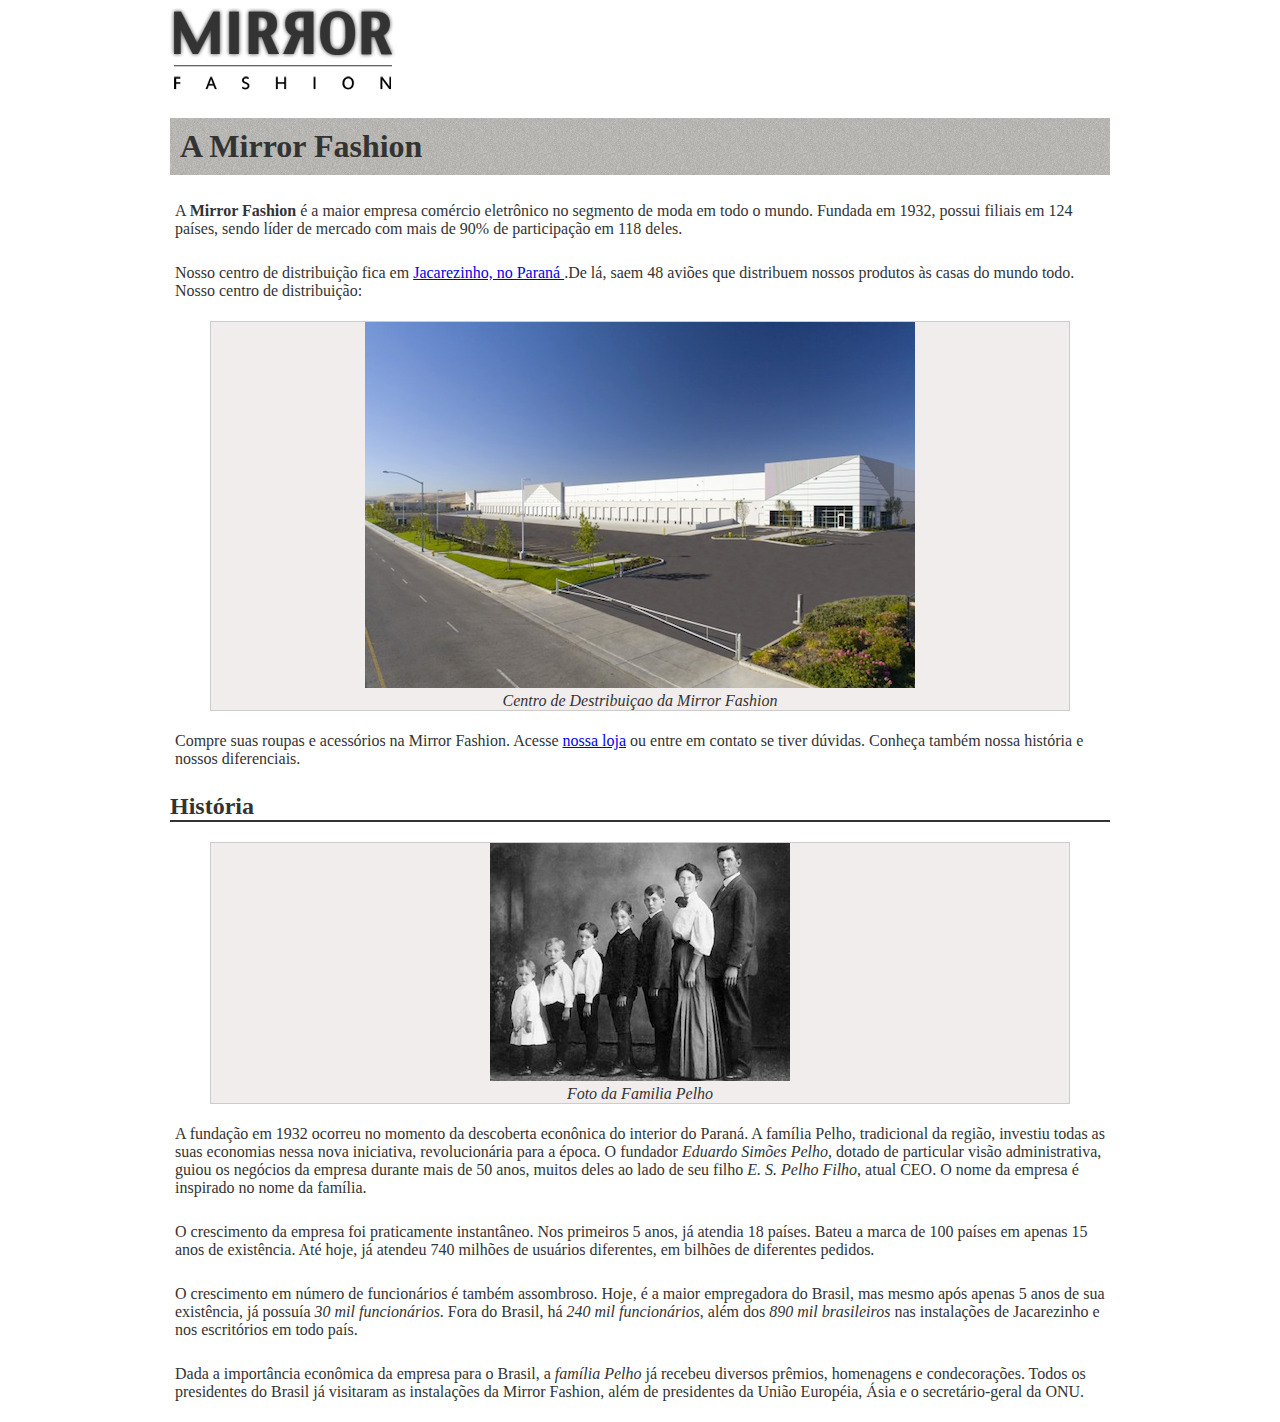
==== index1.html @ e60ee25f "exercicios de link" ====
<!DOCTYPE html>
  <html>
    <head>
      <meta charset="UTF-8"> 
      <title>Sobre a Mirror Fashion</title> 
       <link rel="stylesheet" href="mirrorfashion/css/index.css">
    </head>
       <body>        
        <img src="logo.png" alt="Logo da Mirror Fashion">
         <h1>A Mirror Fashion</h1>
            
      <p>
        A <strong> Mirror Fashion</strong> é a maior empresa comércio eletrônico no segmento de moda em todo o mundo. 
  Fundada em 1932, possui filiais em 124 países, sendo líder de mercado com mais de 90% de 
  participação em 118 deles.
      </p>
      

  <p>
  Nosso centro de distribuição fica em <a href="https://maps.google.com.br/?q=Jacarezinho">
Jacarezinho, no Paraná
</a> .De lá, saem 48 aviões que 
  distribuem nossos produtos às casas do mundo todo. Nosso centro de distribuição:
  </p>

  <figure>
        <img src="centro-distribuicao.png" alt="Foto do centro de distribuição da Mirror Fashion">

        <figcaption>Centro de Destribuiçao da Mirror Fashion</figcaption>
      </figure>

  <p>
  Compre suas roupas e acessórios na Mirror Fashion. Acesse <a  href="index.html">nossa loja</a> ou entre em contato 
  se tiver dúvidas. Conheça também nossa história e nossos diferenciais.
    </p>

  
  <h2>História</h2>
  

  <figure>
    <img src="familia-pelho.jpg" alt="Foto da Familia Pelho">

    <figcaption>Foto da Familia Pelho</figcaption>
  </figure>

  <p>
  A fundação em 1932 ocorreu no momento da descoberta econônica do interior do Paraná. A 
  família Pelho, tradicional da região, investiu todas as suas economias nessa nova iniciativa, 
  revolucionária para a época. O fundador <em>Eduardo Simões Pelho</em>, dotado de particular visão 
  administrativa, guiou os negócios da empresa durante mais de 50 anos, muitos deles ao lado 
  de seu filho <em>E. S. Pelho Filho</em>, atual CEO. O nome da empresa é inspirado no nome da família.
  </p>

  <p>
  O crescimento da empresa foi praticamente instantâneo. Nos primeiros 5 anos, já atendia 18 países. 
  Bateu a marca de 100 países em apenas 15 anos de existência. Até hoje, já atendeu 740 milhões 
  de usuários diferentes, em bilhões de diferentes pedidos.
  </p>

  <p>
  O crescimento em número de funcionários é também assombroso. Hoje, é a maior empregadora do 
  Brasil, mas mesmo após apenas 5 anos de sua existência, já possuía <em>30 mil funcionários</em>. Fora do 
  Brasil, há <em>240 mil funcionários</em>, além dos <em>890 mil brasileiros</em> nas instalações de Jacarezinho e 
  nos escritórios em todo país.
  </p>

  <p>
  Dada a importância econômica da empresa para o Brasil, a <em>família Pelho</em> já recebeu diversos prêmios, 
  homenagens e condecorações. Todos os presidentes do Brasil já visitaram as instalações da Mirror 
  Fashion, além de presidentes da União Européia, Ásia e o secretário-geral da ONU.
   </p>

        </body>
  </html>
---- mirrorfashion/css/index.css ----
body {
		color: #333333;
		font-family: "Lucida Sans Unicode", "Lucida Grande", "sans serif";
		margin-left: auto;
		margin-right: auto;
		width: 940px;
	}

	 h1 {
		background-image: url(../img/sobre-background.jpg);
		padding: 10px;
	     } 

	 h2 {
		border-bottom: 2px solid #333333;
		 }

	 figure {
		    background-color: #F2EDED;
			border:1px solid #ccc;
			text-align: center;
		 }

	 figcaption { 
		font-style: italic;
		 }		

	p{
		padding: 5px;
	}
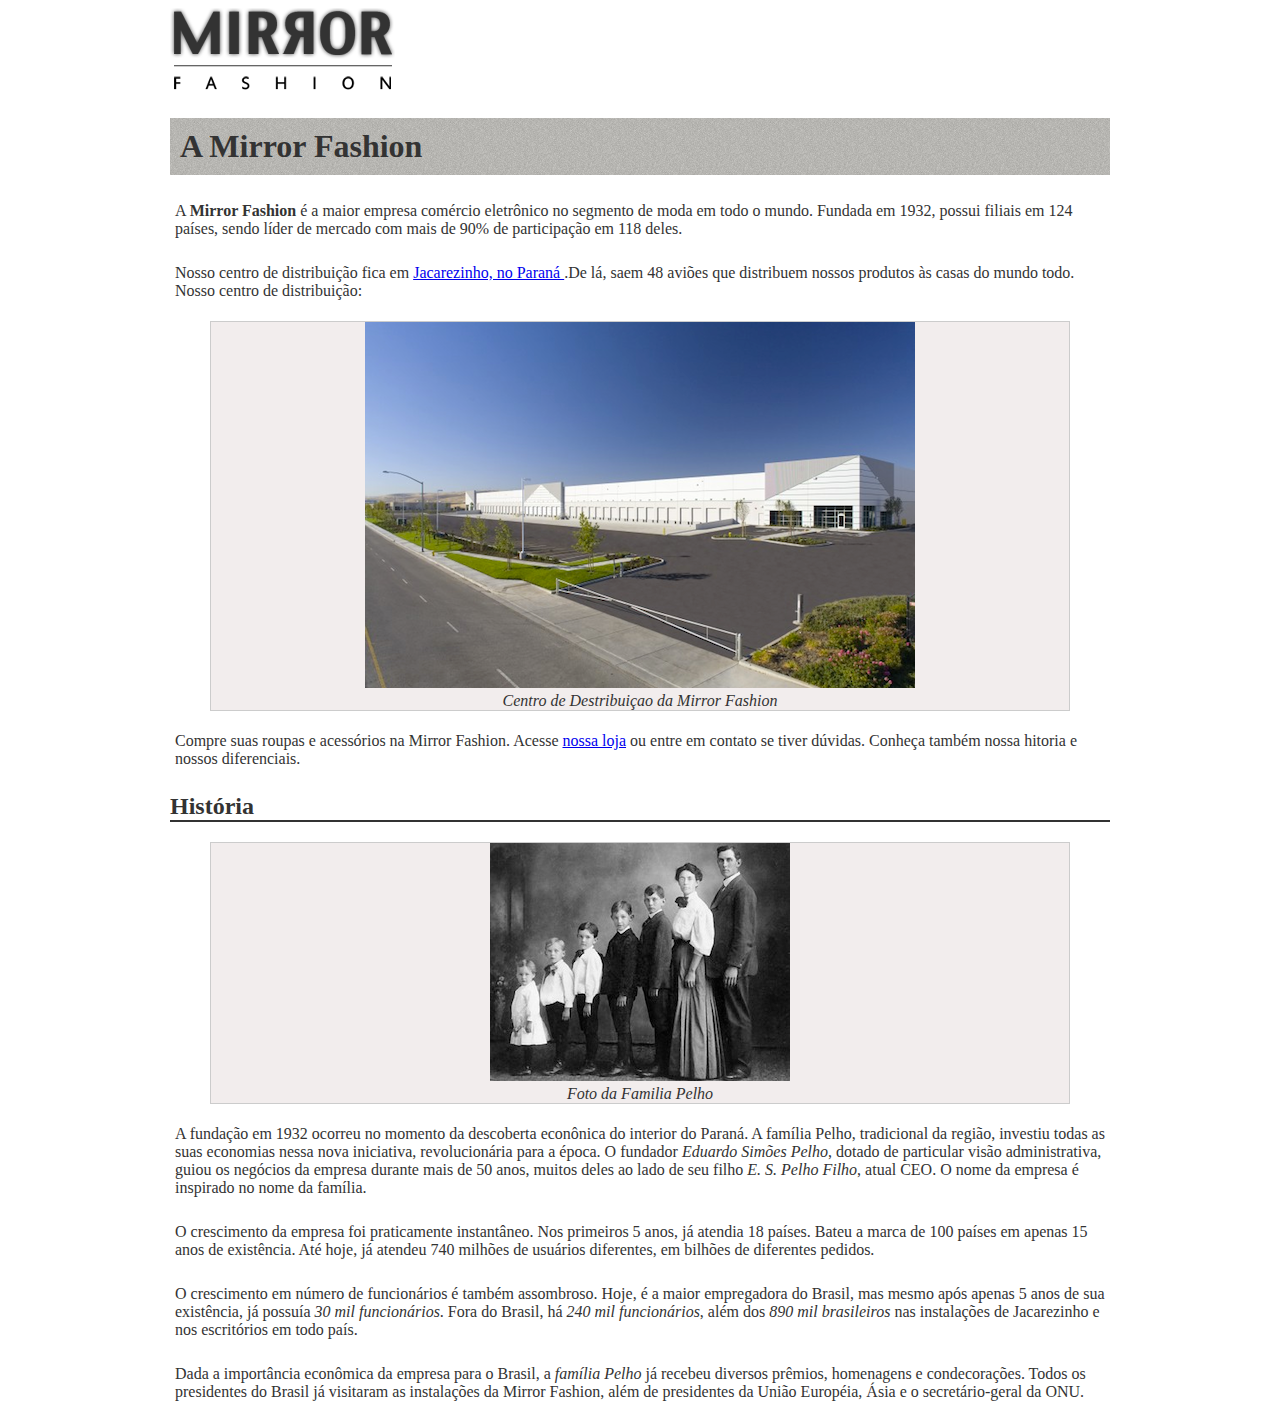
==== commit be89d82b: "exercicios de link" ====
--- a/index1.html
+++ b/index1.html
@@ -30,8 +30,8 @@
       </figure>
 
   <p>
-  Compre suas roupas e acessórios na Mirror Fashion. Acesse <a  href="index.html">nossa loja</a> ou entre em contato 
-  se tiver dúvidas. Conheça também nossa história e nossos diferenciais.
+  Compre suas roupas e acessórios na Mirror Fashion. Acesse <a  href="mirrorfashion/index.html">nossa loja</a> ou entre em contato 
+  se tiver dúvidas. Conheça também nossa hitoria e nossos diferenciais.
     </p>
 
   
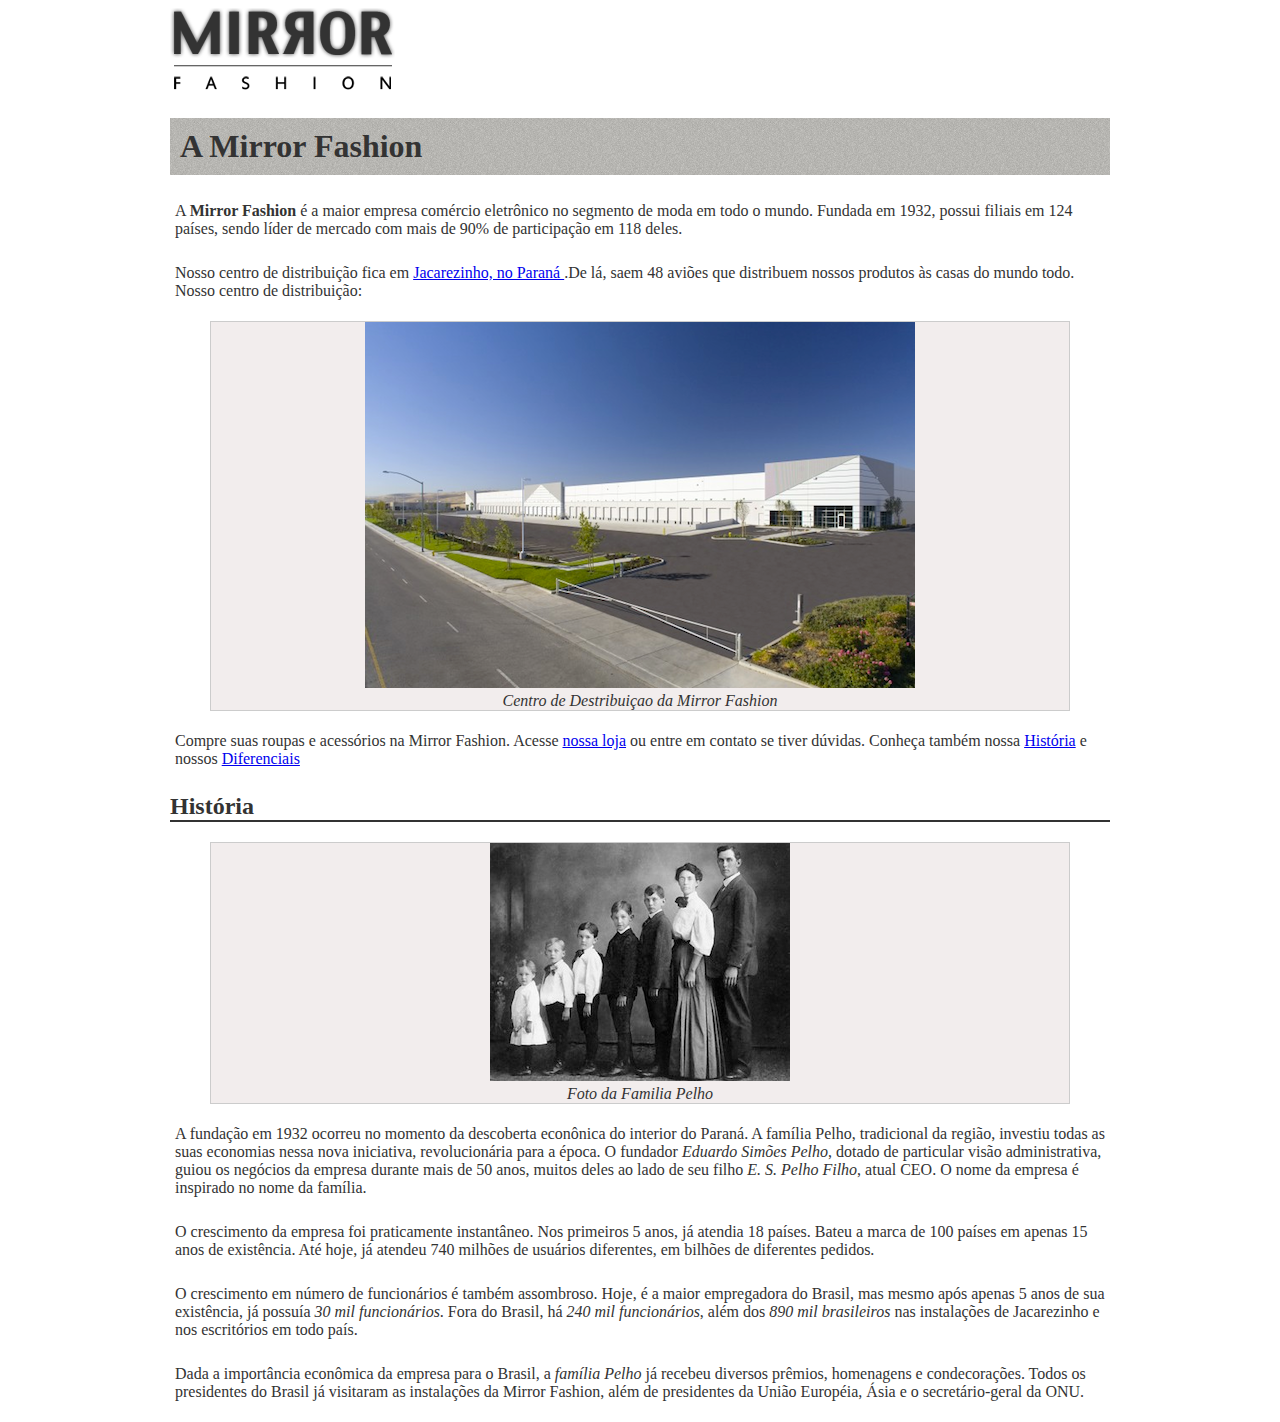
==== commit a8acc60a: "exercicios de link" ====
--- a/index1.html
+++ b/index1.html
@@ -31,11 +31,11 @@
 
   <p>
   Compre suas roupas e acessórios na Mirror Fashion. Acesse <a  href="mirrorfashion/index.html">nossa loja</a> ou entre em contato 
-  se tiver dúvidas. Conheça também nossa hitoria e nossos diferenciais.
+  se tiver dúvidas. Conheça também nossa <a href="história">História</a> e nossos <a href="mirrorfashion/sobre.html">Diferenciais</a>
     </p>
 
   
-  <h2>História</h2>
+  <h2 id="historia">História</h2>
   
 
   <figure>
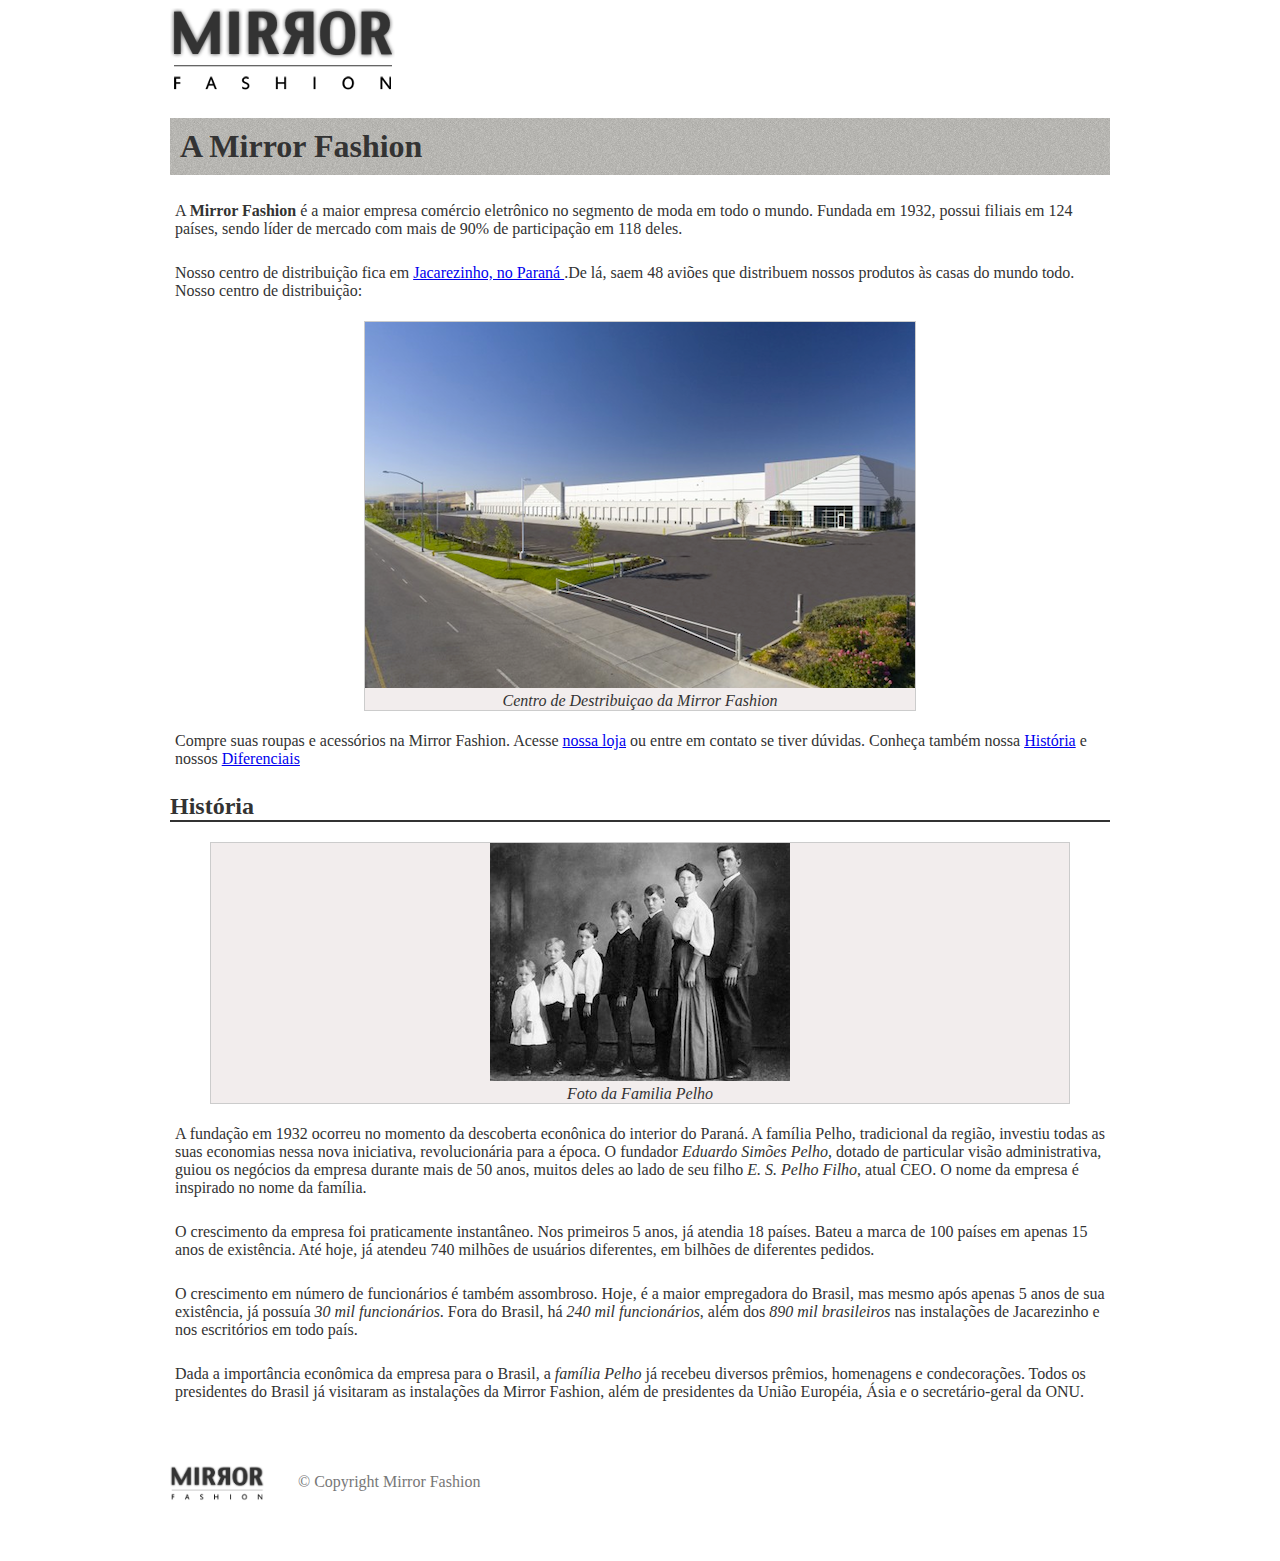
==== commit 769cfd90: "exercicios seletor de css e flutuação" ====
--- a/index1.html
+++ b/index1.html
@@ -23,9 +23,9 @@
   distribuem nossos produtos às casas do mundo todo. Nosso centro de distribuição:
   </p>
 
-  <figure>
+      <figure id="centro-distribuicao">
         <img src="centro-distribuicao.png" alt="Foto do centro de distribuição da Mirror Fashion">
-
+        
         <figcaption>Centro de Destribuiçao da Mirror Fashion</figcaption>
       </figure>
 
@@ -70,6 +70,11 @@
   homenagens e condecorações. Todos os presidentes do Brasil já visitaram as instalações da Mirror 
   Fashion, além de presidentes da União Européia, Ásia e o secretário-geral da ONU.
    </p>
+        <div id="rodape"/>
+             <img src="mirrorfashion/img/logo.png" alt="Logo da Mirror Fashion">
 
+             &copy; Copyright Mirror Fashion
+
+        </div>
         </body>
   </html>--- a/mirrorfashion/css/index.css
+++ b/mirrorfashion/css/index.css
@@ -28,3 +28,17 @@
 	p{
 		padding: 5px;
 	}
+
+	#centro-distribuicao {							
+        margin-left: auto;
+        margin-right: auto;
+        width: 550px
+	}
+
+	#rodape {color: #777;
+			 margin:30px 0;
+			 padding:30px 0;}
+
+	#rodape img {margin-right: 30px;
+				 vertical-align: middle;
+				 width: 94px;}		 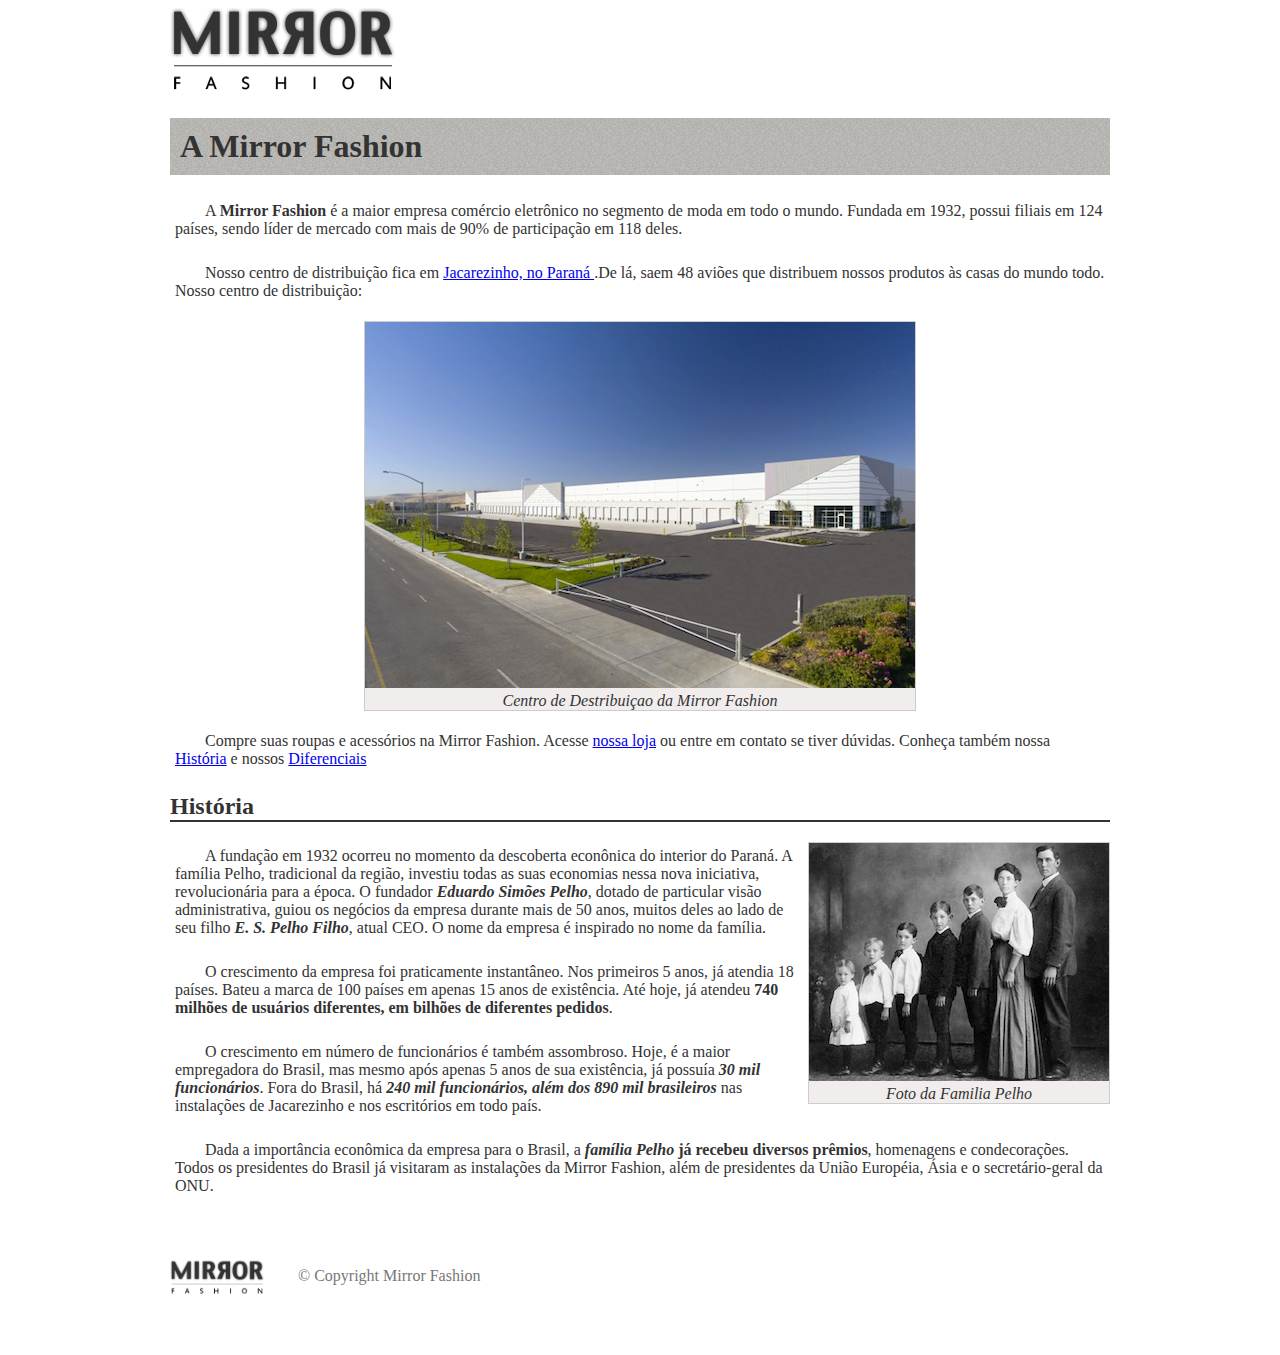
==== commit 8fafa6be: "exercicios seletor de css e flutuação" ====
--- a/index1.html
+++ b/index1.html
@@ -38,35 +38,35 @@
   <h2 id="historia">História</h2>
   
 
-  <figure>
+  <figure id="familia-pelho">
     <img src="familia-pelho.jpg" alt="Foto da Familia Pelho">
 
     <figcaption>Foto da Familia Pelho</figcaption>
   </figure>
 
   <p>
-  A fundação em 1932 ocorreu no momento da descoberta econônica do interior do Paraná. A 
+    A fundação em 1932 ocorreu no momento da descoberta econônica do interior do Paraná. A 
   família Pelho, tradicional da região, investiu todas as suas economias nessa nova iniciativa, 
-  revolucionária para a época. O fundador <em>Eduardo Simões Pelho</em>, dotado de particular visão 
+  revolucionária para a época. O fundador <b><i>Eduardo Simões Pelho</i></b>, dotado de particular visão 
   administrativa, guiou os negócios da empresa durante mais de 50 anos, muitos deles ao lado 
-  de seu filho <em>E. S. Pelho Filho</em>, atual CEO. O nome da empresa é inspirado no nome da família.
+  de seu filho <b><i>E. S. Pelho Filho</i></b>, atual CEO. O nome da empresa é inspirado no nome da família.
   </p>
 
   <p>
-  O crescimento da empresa foi praticamente instantâneo. Nos primeiros 5 anos, já atendia 18 países. 
-  Bateu a marca de 100 países em apenas 15 anos de existência. Até hoje, já atendeu 740 milhões 
-  de usuários diferentes, em bilhões de diferentes pedidos.
+    O crescimento da empresa foi praticamente instantâneo. Nos primeiros 5 anos, já atendia 18 países. 
+  Bateu a marca de 100 países em apenas 15 anos de existência. Até hoje, já atendeu <b>740 milhões 
+  de usuários diferentes, em bilhões de diferentes pedidos</b>.
   </p>
 
   <p>
-  O crescimento em número de funcionários é também assombroso. Hoje, é a maior empregadora do 
-  Brasil, mas mesmo após apenas 5 anos de sua existência, já possuía <em>30 mil funcionários</em>. Fora do 
-  Brasil, há <em>240 mil funcionários</em>, além dos <em>890 mil brasileiros</em> nas instalações de Jacarezinho e 
+    O crescimento em número de funcionários é também assombroso. Hoje, é a maior empregadora do 
+  Brasil, mas mesmo após apenas 5 anos de sua existência, já possuía <strong><em>30 mil funcionários</em></strong>. Fora do 
+  Brasil, há <b><i>240 mil funcionários, além dos 890 mil brasileiros</i></b> nas instalações de Jacarezinho e 
   nos escritórios em todo país.
   </p>
 
   <p>
-  Dada a importância econômica da empresa para o Brasil, a <em>família Pelho</em> já recebeu diversos prêmios, 
+    Dada a importância econômica da empresa para o Brasil, a <b><i>família Pelho</i> já recebeu diversos prêmios</b>, 
   homenagens e condecorações. Todos os presidentes do Brasil já visitaram as instalações da Mirror 
   Fashion, além de presidentes da União Européia, Ásia e o secretário-geral da ONU.
    </p>
--- a/mirrorfashion/css/index.css
+++ b/mirrorfashion/css/index.css
@@ -27,9 +27,10 @@
 
 	p{
 		padding: 5px;
+		text-indent: 30px; 
 	}
 
-	#centro-distribuicao {							
+		#centro-distribuicao {							
         margin-left: auto;
         margin-right: auto;
         width: 550px
@@ -41,4 +42,7 @@
 
 	#rodape img {margin-right: 30px;
 				 vertical-align: middle;
-				 width: 94px;}		 +				 width: 94px;}		 
+
+	#familia-pelho { float: right; 
+					 margin: 0 0 10px 10px; }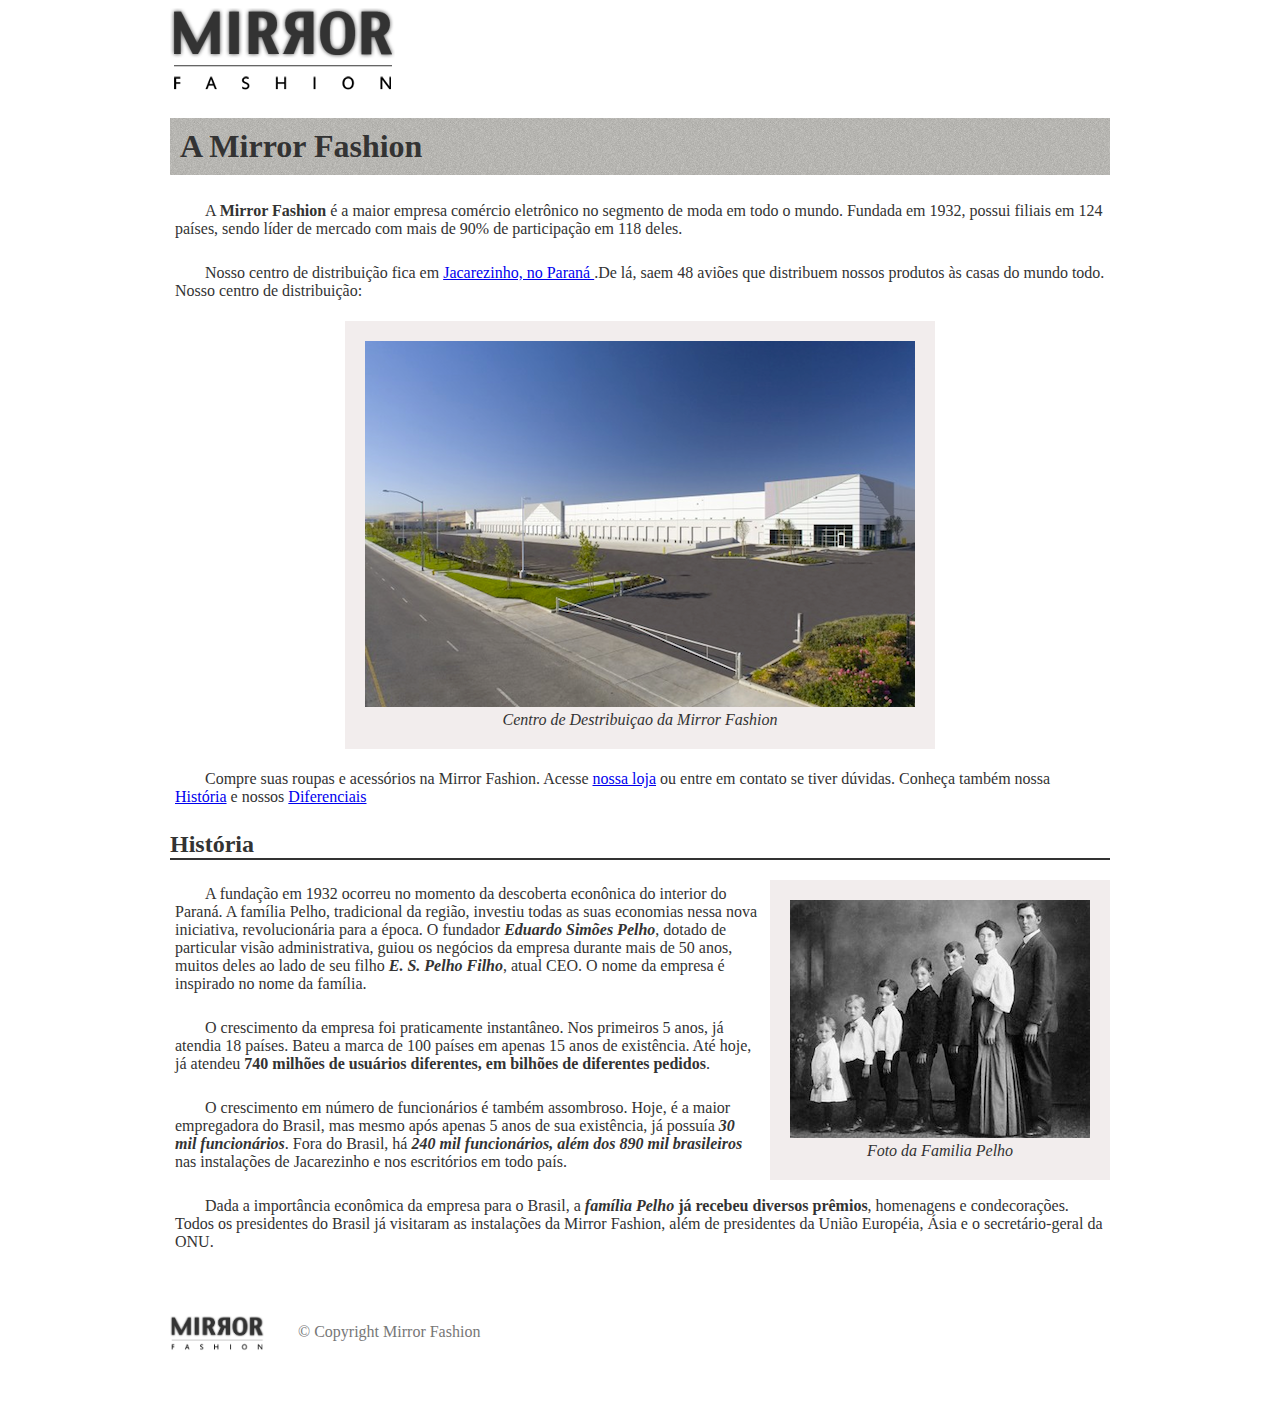
==== commit 52a4b877: "exercicio header semantico" ====
--- a/index1.html
+++ b/index1.html
@@ -4,6 +4,7 @@
       <meta charset="UTF-8"> 
       <title>Sobre a Mirror Fashion</title> 
        <link rel="stylesheet" href="mirrorfashion/css/index.css">
+       <link rel="stylesheet" href="mirrorfashion/css/estilos.css">
     </head>
        <body>        
         <img src="logo.png" alt="Logo da Mirror Fashion">
--- a/mirrorfashion/css/index.css
+++ b/mirrorfashion/css/index.css
@@ -17,7 +17,7 @@
 
 	 figure {
 		    background-color: #F2EDED;
-			border:1px solid #ccc;
+			border:20px solid #F2EDED;
 			text-align: center;
 		 }
 
--- a/mirrorfashion/css/estilos.css
+++ b/mirrorfashion/css/estilos.css
@@ -0,0 +1,18 @@
+.sacola {
+background-image: url(mirrorfashion/img/sacola.png);
+background-repeat: no-repeat;
+background-position: top right;
+
+   font-size: 14px;
+   padding-right: 35px;
+   text-align: right;
+   width: 140px;
+}
+
+.menu-opcoes ul {
+  font-size: 15px;
+}
+
+.menu-opcoes a {
+   color: #003366;
+}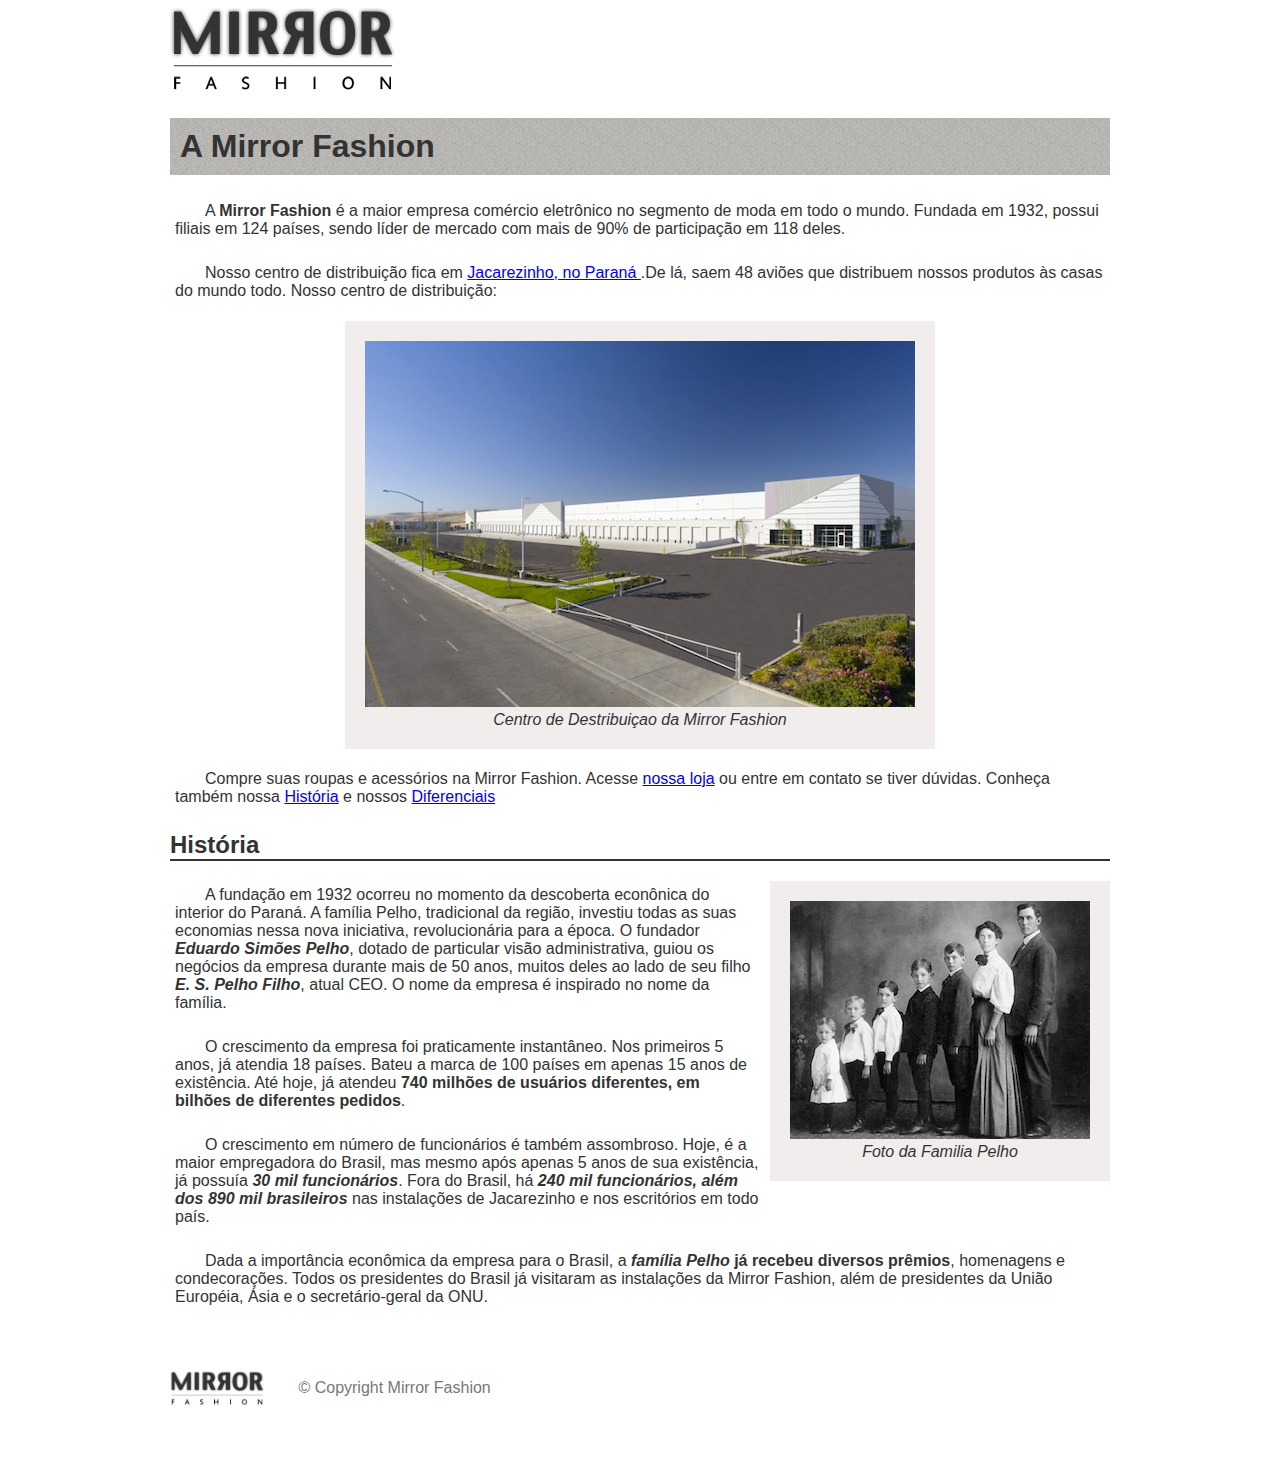
==== commit 8d139f80: "exercicios opcionais concluidos" ====
--- a/mirrorfashion/css/estilos.css
+++ b/mirrorfashion/css/estilos.css
@@ -1,12 +1,32 @@
+body {
+  color: #333333;
+  font-family: "Lucida Sans Unicode", "Lucida Grande", sans-serif;
+}
+
+header {
+  position: relative;
+  padding: 20px;
+}
+
 .sacola {
-background-image: url(mirrorfashion/img/sacola.png);
+background-image: url(../img/sacola.png);
 background-repeat: no-repeat;
 background-position: top right;
 
    font-size: 14px;
-   padding-right: 35px;
+   padding-right: 35px ;
    text-align: right;
    width: 140px;
+}
+
+.sacola{
+  position: absolute;
+  top: 20px;
+  right: 0;
+}
+
+.sacola {
+  padding-top: 8px
 }
 
 .menu-opcoes ul {
@@ -15,4 +35,21 @@
 
 .menu-opcoes a {
    color: #003366;
-}+}
+
+.menu-opcoes ul li {
+  display: inline;
+  margin-left: 20px
+}
+.menu-opcoes{
+  position: absolute;
+  bottom: 0;
+  right: 0;
+}
+
+.container {
+  margin: auto;
+  width: 940px
+}
+
+
